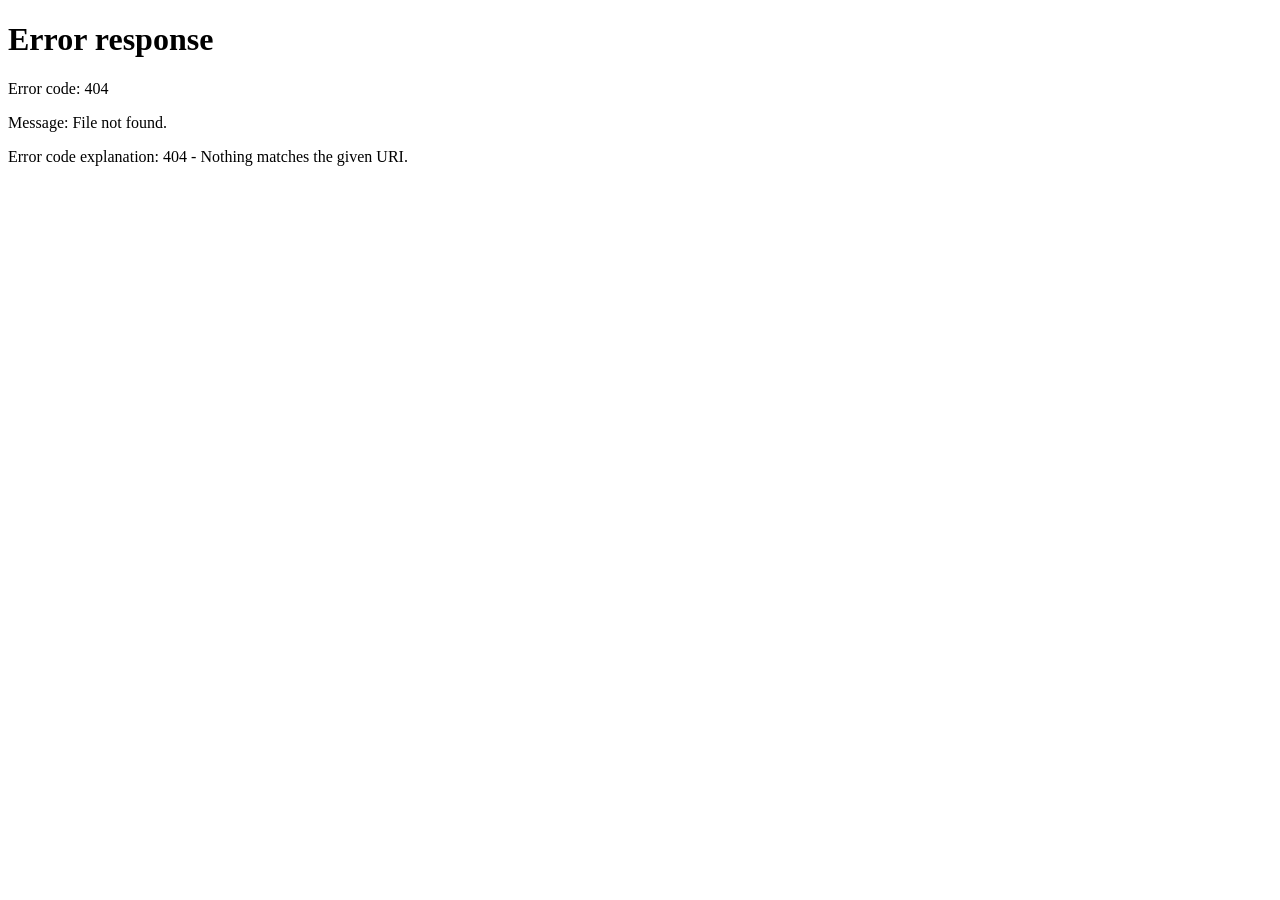
==== index.html @ 6fb8919f "redirect" ====
!<!DOCTYPE html>

<html>
    <head>
        <meta charset="utf-8">
        <title>Redirect</title>
        <meta http-equiv="refresh" content="0; url=pages/login%20page.html" />
        <meta name="viewport" content="width=device-width, initial-scale=1">


        
    </head>
    <body>

    </body>
</html>
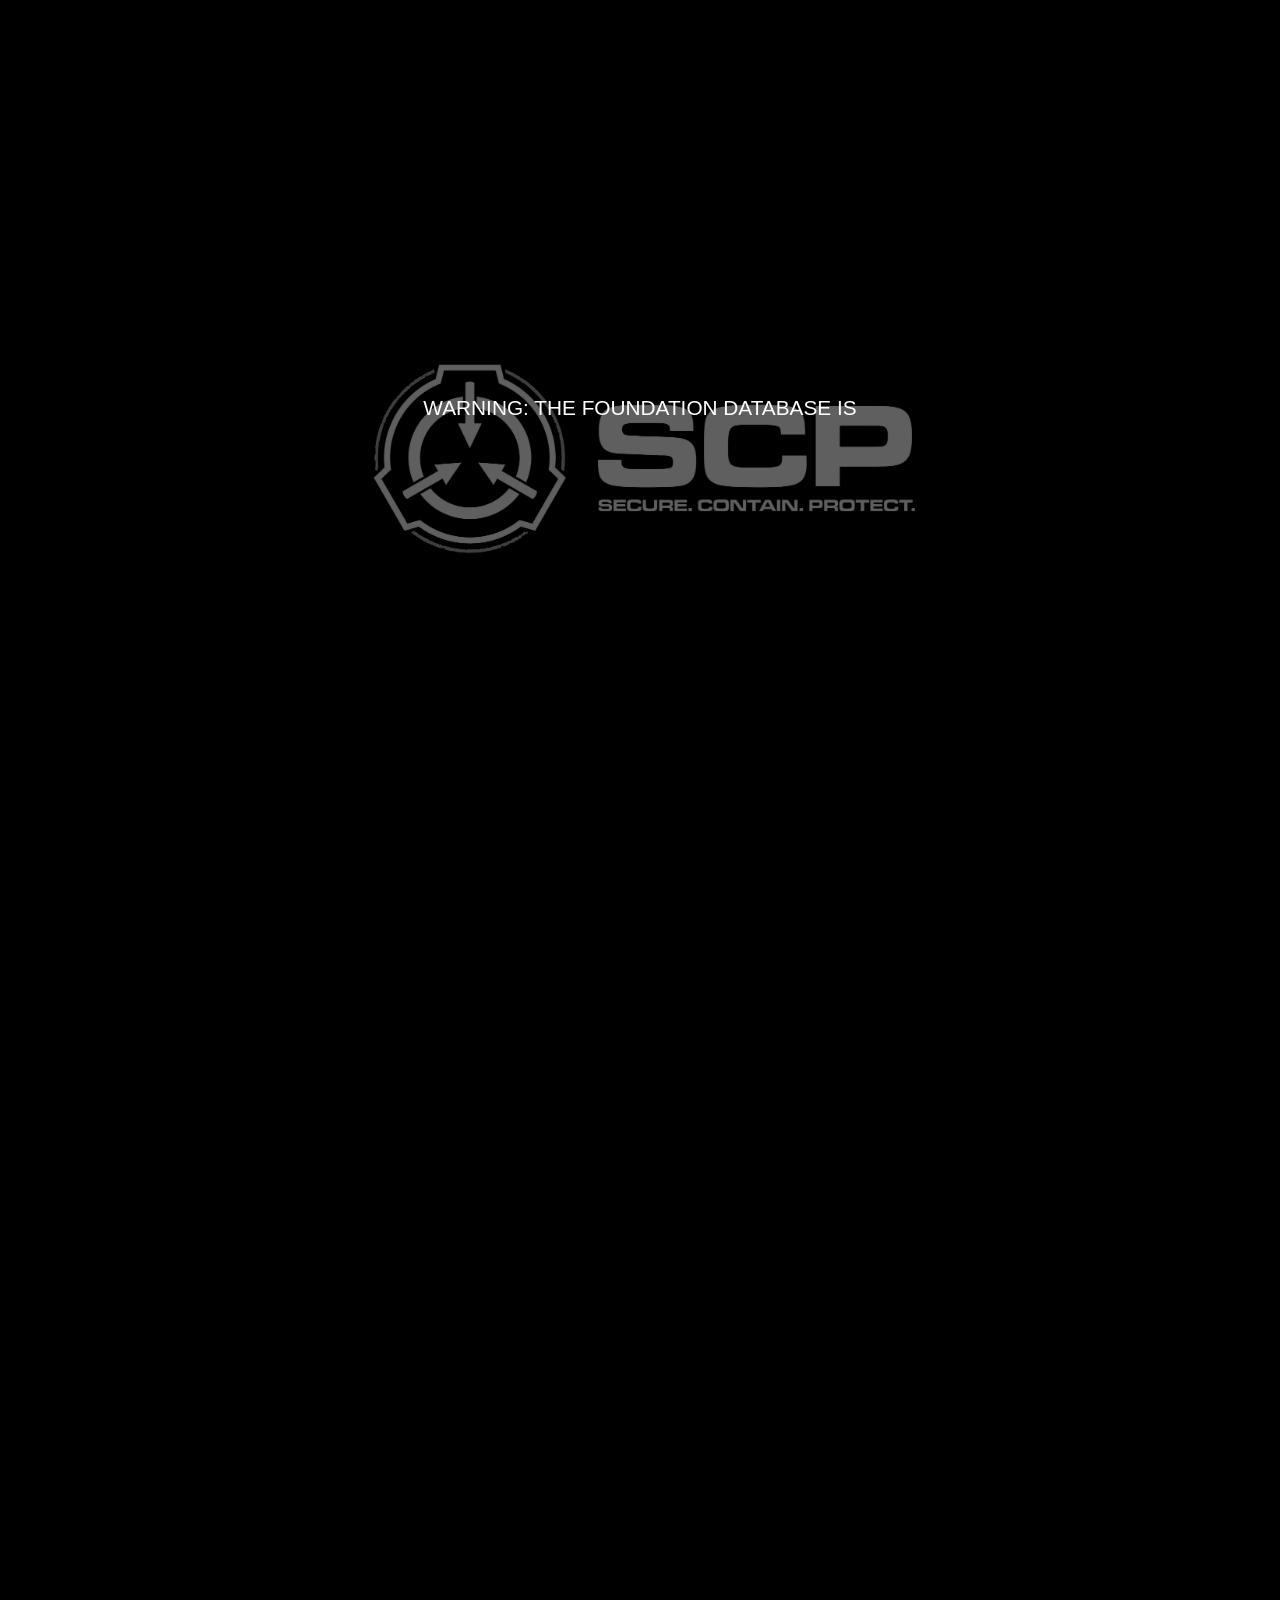
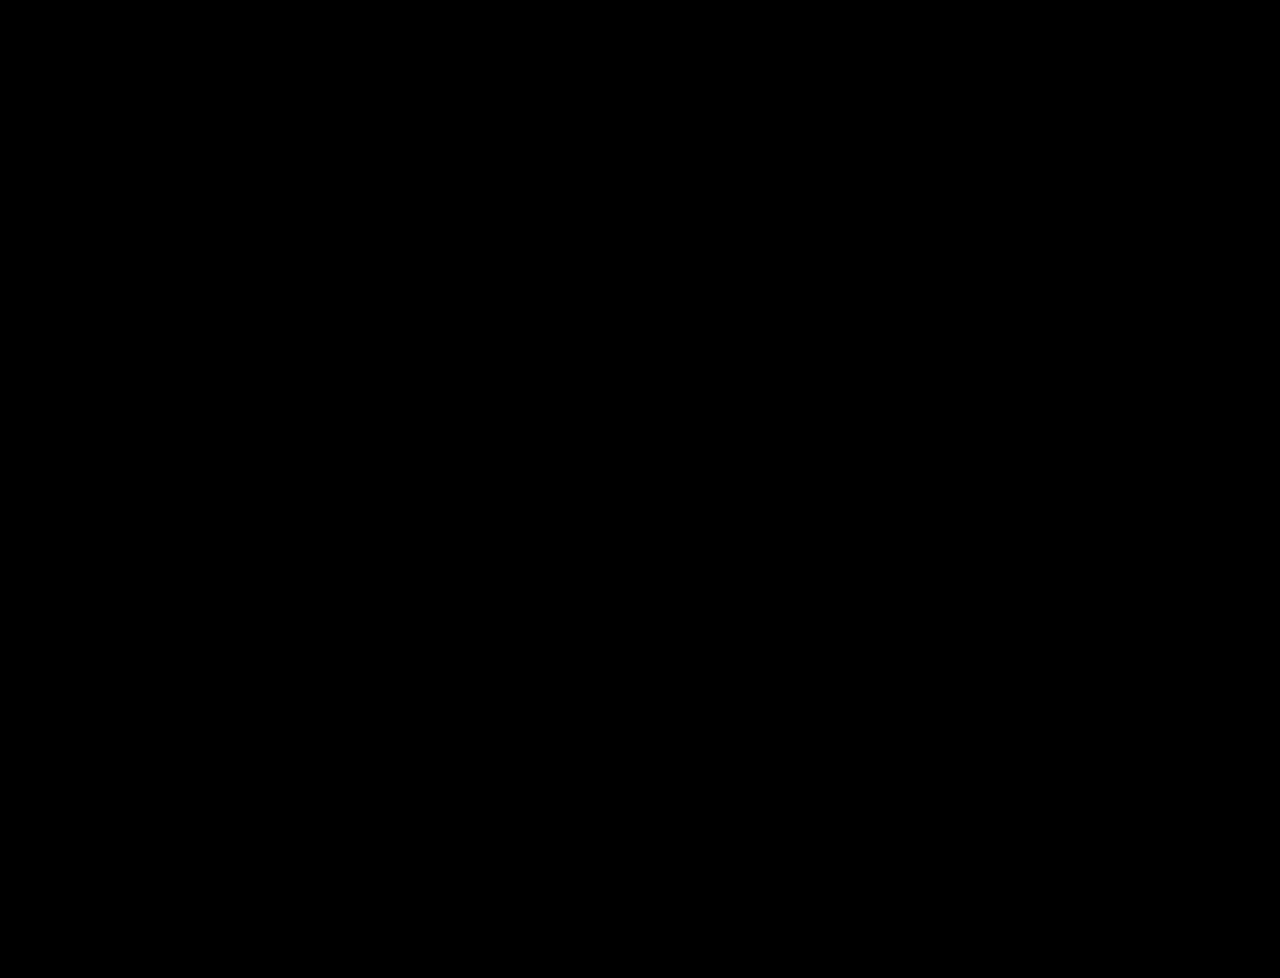
==== commit a84a125f: "Added index.html" ====
--- a/index.html
+++ b/index.html
@@ -1,16 +1,11 @@
-!<!DOCTYPE html>
-
-<html>
-    <head>
-        <meta charset="utf-8">
-        <title>Redirect</title>
-        <meta http-equiv="refresh" content="0; url=pages/login%20page.html" />
-        <meta name="viewport" content="width=device-width, initial-scale=1">
-
-
-        
-    </head>
-    <body>
-
-    </body>
+<!DOCTYPE html>
+<html lang="en">
+  <head>
+    <meta charset="UTF-8">
+    <title>Redirecting...</title>
+    <meta http-equiv="refresh" content="0; url=./login-page.html" />
+  </head>
+  <body>
+    <p>Redirecting to <a href="./login-page.html">login page</a>...</p>
+  </body>
 </html>
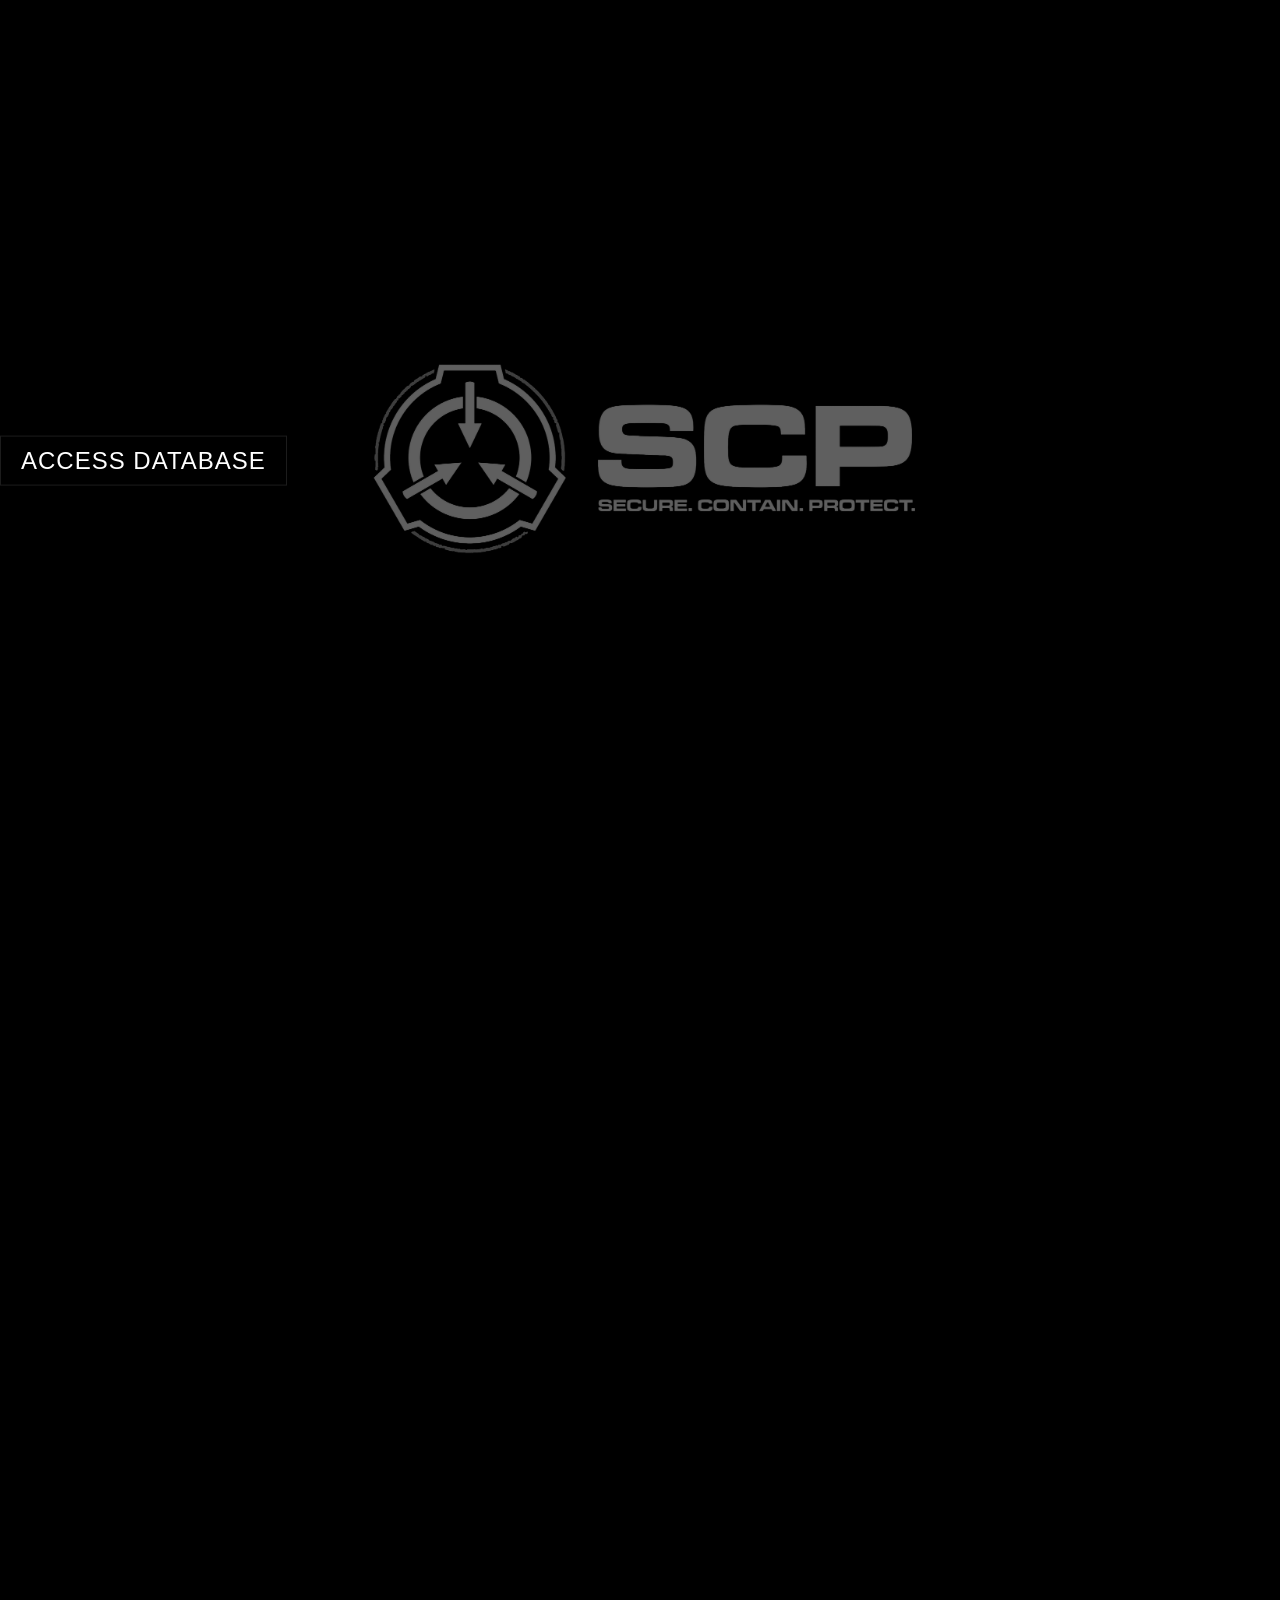
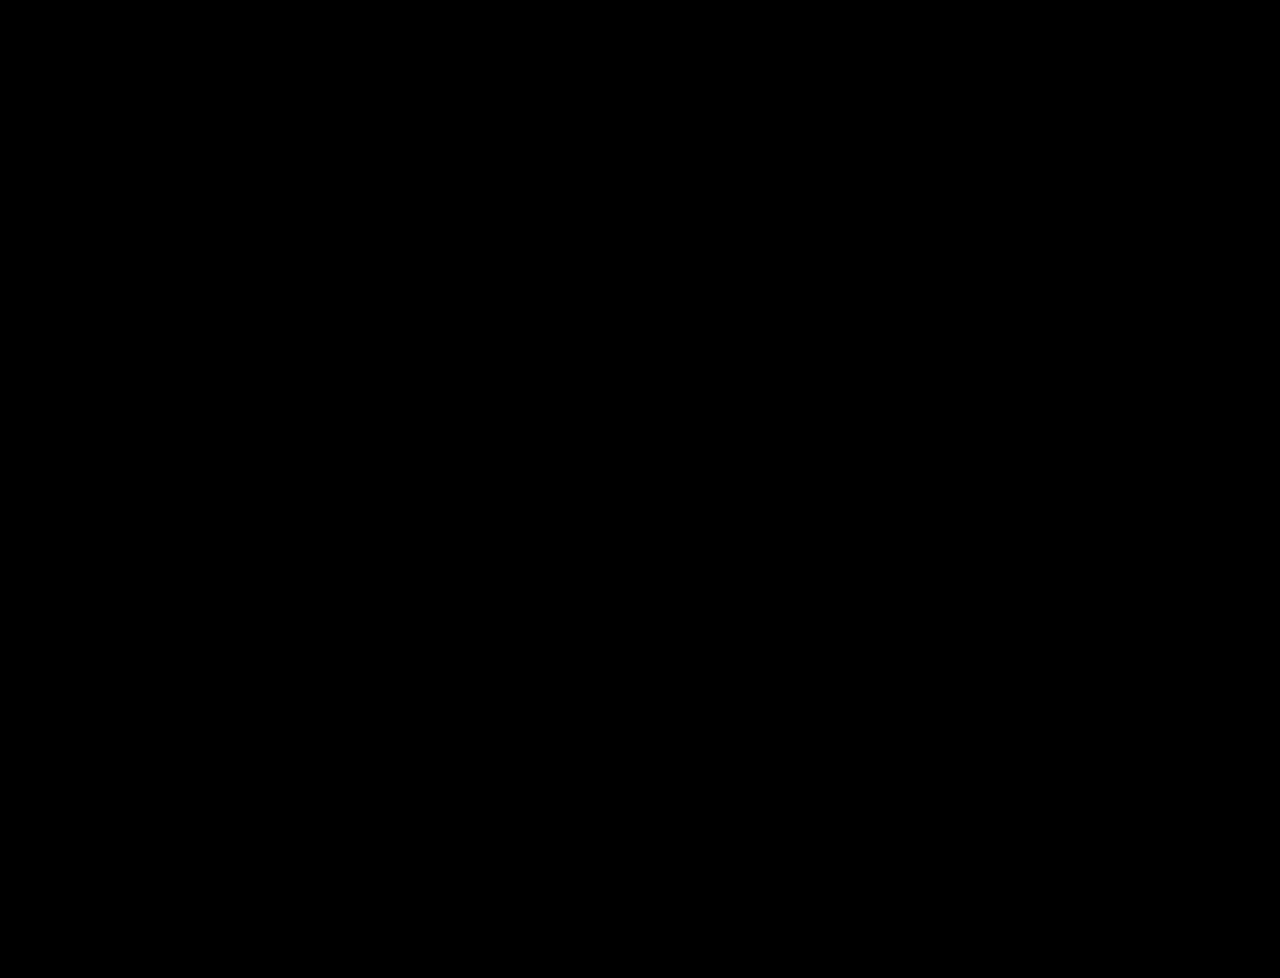
==== commit e6290a63: "Squashes some mistakes" ====
--- a/index.html
+++ b/index.html
@@ -3,9 +3,9 @@
   <head>
     <meta charset="UTF-8">
     <title>Redirecting...</title>
-    <meta http-equiv="refresh" content="0; url=./login-page.html" />
+    <meta http-equiv="refresh" content="0; url=./Pages/login%20page.html" />
   </head>
   <body>
-    <p>Redirecting to <a href="./login-page.html">login page</a>...</p>
+    <p>Redirecting to <a href="./Pages/login%20page.html">login page</a>...</p>
   </body>
 </html>
